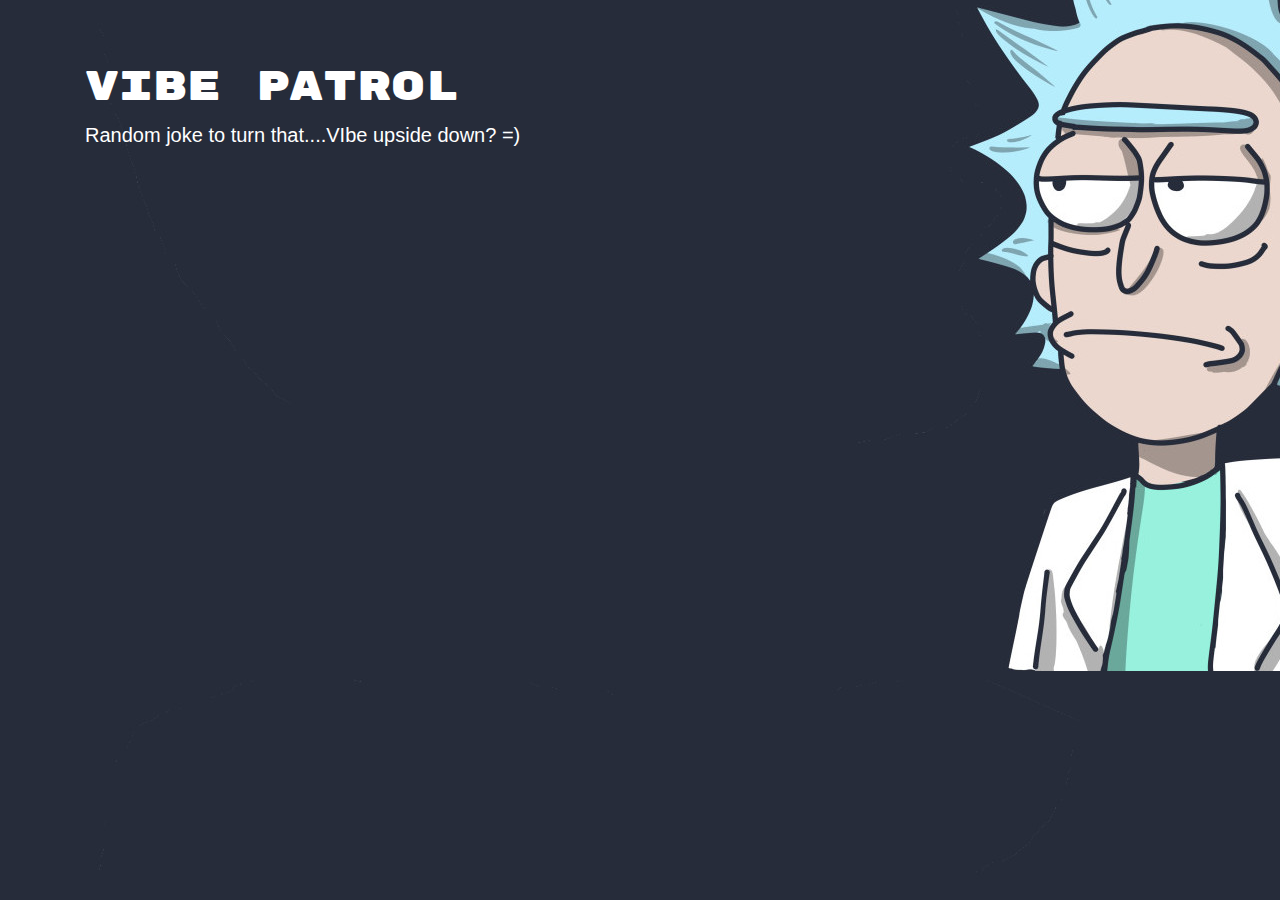
==== joke.html @ a36c543d "Added 2 html filed and fixed css code" ====
<!DOCTYPE html>
<html lang="en">

<head>
    <meta charset="UTF-8">
    <meta name="viewport" content="width=device-width, initial-scale=1.0">
    <meta http-equiv="X-UA-Compatible" content="ie=edge">
    <title>Vibe Patrol</title>

    <link rel="stylesheet" href="https://stackpath.bootstrapcdn.com/bootstrap/4.3.1/css/bootstrap.min.css"
        integrity="sha384-ggOyR0iXCbMQv3Xipma34MD+dH/1fQ784/j6cY/iJTQUOhcWr7x9JvoRxT2MZw1T" crossorigin="anonymous">
    <link rel="stylesheet" href="assets/css/style.css" type="text/css" media="all">
    <link href="https://fonts.googleapis.com/css?family=Rubik+Mono+One&display=swap" rel="stylesheet">
    <script src="assets/javascript/app.js"></script>
    
</head>

<body>
    <section id="mainContainer">
        <div class="jumbotron jumbotron-fluid" id= "headerr">
            <div class="container">
                <h1 class="title">Vibe Patrol</h1>
                <p class="lead">Random joke to turn that....VIbe upside down? =)</p>
            </div>
        </div>

        <div class="joke"></div>

        </div>
    </section>

</body>

</html>
---- assets/css/style.css ----
body{
  background-image: url("../images/rickSanchez.jpg");
  background-position: center;
  color: white;
}
 
.musicPlayer{
  padding-left: 200px;
}

#headerr{
  background: transparent;
}
.container{
  background: transparent;
}

.title{
  font-family: 'Rubik Mono One', sans-serif;
}

#video {
    border: 1px solid black;
    box-shadow: 2px 2px 3px black;
    width:320px;
    height:240px;
  }
  
  #photo {
    border: 1px solid black;
    box-shadow: 2px 2px 3px black;
    width:320px;
    height:240px;
  }
  
  #canvas {
    display:none;
  }
  
  .camera {
    width: 340px;
    display:inline-block;
  }
  
  .output {
    width: 340px;
    display:inline-block;
  }
  
  #startbutton {
    display:block;
    position:relative;
    margin-left:auto;
    margin-right:auto;
    bottom:32px;
    background-color: rgba(0, 150, 0, 0.5);
    border: 1px solid rgba(255, 255, 255, 0.7);
    box-shadow: 0px 0px 1px 2px rgba(0, 0, 0, 0.2);
    font-size: 14px;
    font-family: "Lucida Grande", "Arial", sans-serif;
    color: rgba(255, 255, 255, 1.0);
  }
  
  .contentarea {
    display: flex;
    font-size: 16px;
    font-family: "Lucida Grande", "Arial", sans-serif;
    width: 760px;
  }
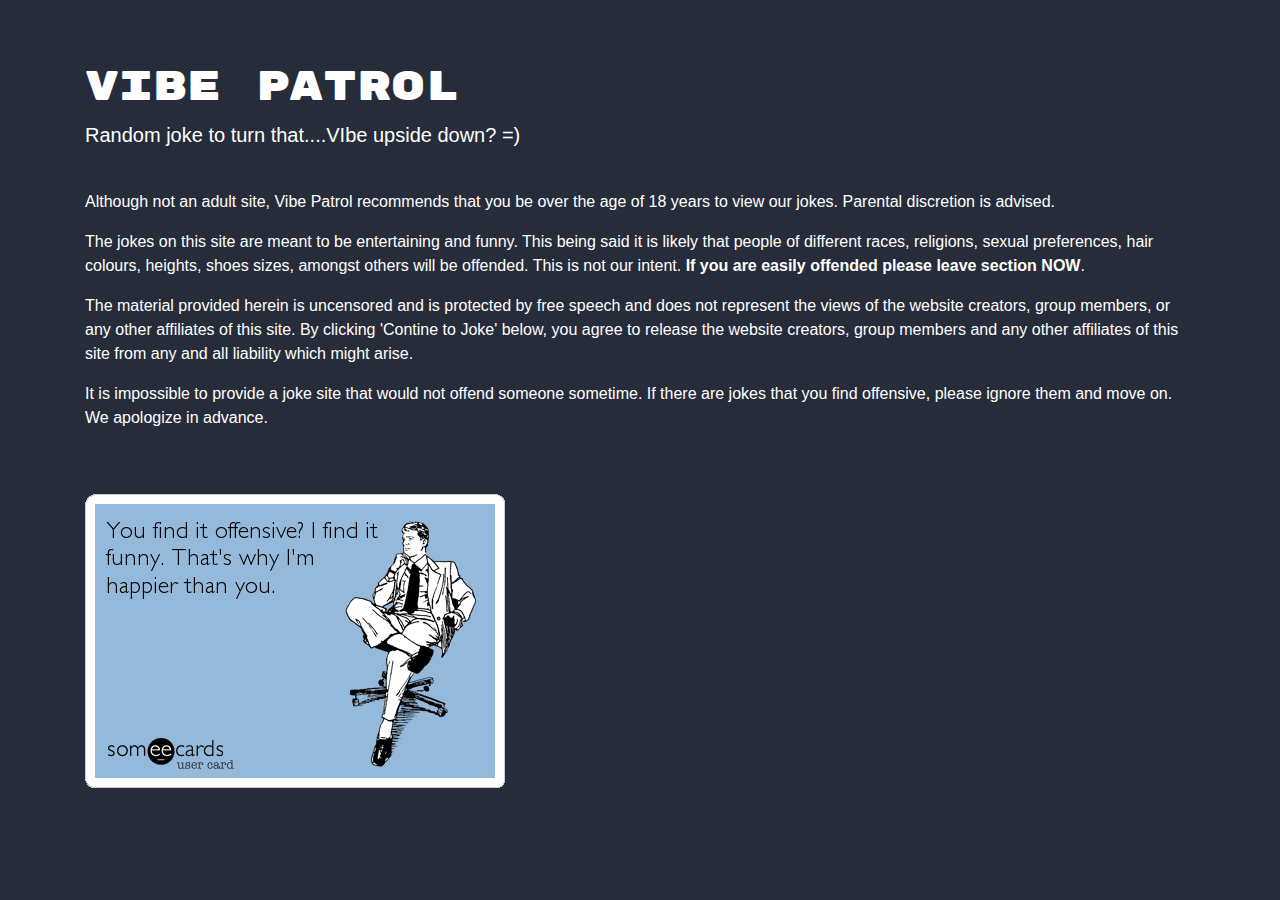
==== commit bc29a9ff: "disclaimer added" ====
--- a/joke.html
+++ b/joke.html
@@ -21,6 +21,14 @@
             <div class="container">
                 <h1 class="title">Vibe Patrol</h1>
                 <p class="lead">Random joke to turn that....VIbe upside down? =)</p>
+                <br>
+                <p>Although not an adult site, Vibe Patrol recommends that you be over the age of 18 years to view our jokes. Parental discretion is advised.</p>
+                <p>The jokes on this site are meant to be entertaining and funny. This being said it is likely that people of different races, religions, sexual preferences, hair colours, heights, shoes sizes, amongst others will be offended. This is not our intent. <b>If you are easily offended please leave section NOW</b>.</p>
+                <p>The material provided herein is uncensored and is protected by free speech and does not represent the views of the website creators, group members,  or any other affiliates of this site. By clicking 'Contine to Joke' below, you agree to release the website creators, group members and any other affiliates of this site from any and all liability which might arise.</p>
+                <p>It is impossible to provide a joke site that would not offend someone sometime. If there are jokes that you find offensive, please ignore them and move on. We apologize in advance.</p>
+                <br>
+                <br>
+                <img src="assets/images/offensive.png">
             </div>
         </div>
 
--- a/assets/css/style.css
+++ b/assets/css/style.css
@@ -1,69 +1,70 @@
-body{
-  background-image: url("../images/rickSanchez.jpg");
-  background-position: center;
-  color: white;
-}
- 
-.musicPlayer{
-  padding-left: 200px;
-}
-
-#headerr{
-  background: transparent;
-}
-.container{
-  background: transparent;
-}
-
-.title{
-  font-family: 'Rubik Mono One', sans-serif;
-}
-
-#video {
-    border: 1px solid black;
-    box-shadow: 2px 2px 3px black;
-    width:320px;
-    height:240px;
+#main{
+  display: flex;
+  flex-direction: row;
+  justify-content: space-between;
   }
   
-  #photo {
-    border: 1px solid black;
-    box-shadow: 2px 2px 3px black;
-    width:320px;
-    height:240px;
+  body{
+    color: white;
+    background-color: #262c3a;
   }
   
-  #canvas {
-    display:none;
+  #headerr{
+    background: transparent;
+  }
+  .container{
+    background: transparent;
   }
   
-  .camera {
-    width: 340px;
-    display:inline-block;
+  .title{
+    font-family: 'Rubik Mono One', sans-serif;
   }
   
-  .output {
-    width: 340px;
-    display:inline-block;
-  }
-  
-  #startbutton {
-    display:block;
-    position:relative;
-    margin-left:auto;
-    margin-right:auto;
-    bottom:32px;
-    background-color: rgba(0, 150, 0, 0.5);
-    border: 1px solid rgba(255, 255, 255, 0.7);
-    box-shadow: 0px 0px 1px 2px rgba(0, 0, 0, 0.2);
-    font-size: 14px;
-    font-family: "Lucida Grande", "Arial", sans-serif;
-    color: rgba(255, 255, 255, 1.0);
-  }
-  
-  .contentarea {
-    display: flex;
-    font-size: 16px;
-    font-family: "Lucida Grande", "Arial", sans-serif;
-    width: 760px;
-  }+  #video {
+      border: 1px solid black;
+      box-shadow: 2px 2px 3px black;
+      width:320px;
+      height:240px;
+    }
+    
+    #photo {
+      border: 1px solid black;
+      box-shadow: 2px 2px 3px black;
+      width:320px;
+      height:240px;
+    }
+    
+    #canvas {
+      display:none;
+    }
+    
+    .camera {
+      width: 340px;
+      display:inline-block;
+    }
+    
+    .output {
+      width: 340px;
+      display:inline-block;
+    }
+    
+    #startbutton {
+      display:block;
+      position:relative;
+      margin-left:auto;
+      margin-right:auto;
+      bottom:32px;
+      background-color: rgba(0, 150, 0, 0.5);
+      border: 1px solid rgba(255, 255, 255, 0.7);
+      box-shadow: 0px 0px 1px 2px rgba(0, 0, 0, 0.2);
+      font-size: 14px;
+      font-family: "Lucida Grande", "Arial", sans-serif;
+      color: rgba(255, 255, 255, 1.0);
+    }
+    
+    .contentarea {
+      display: flex;
+      font-size: 16px;
+      font-family: "Lucida Grande", "Arial", sans-serif;
+      width: 760px;
+    }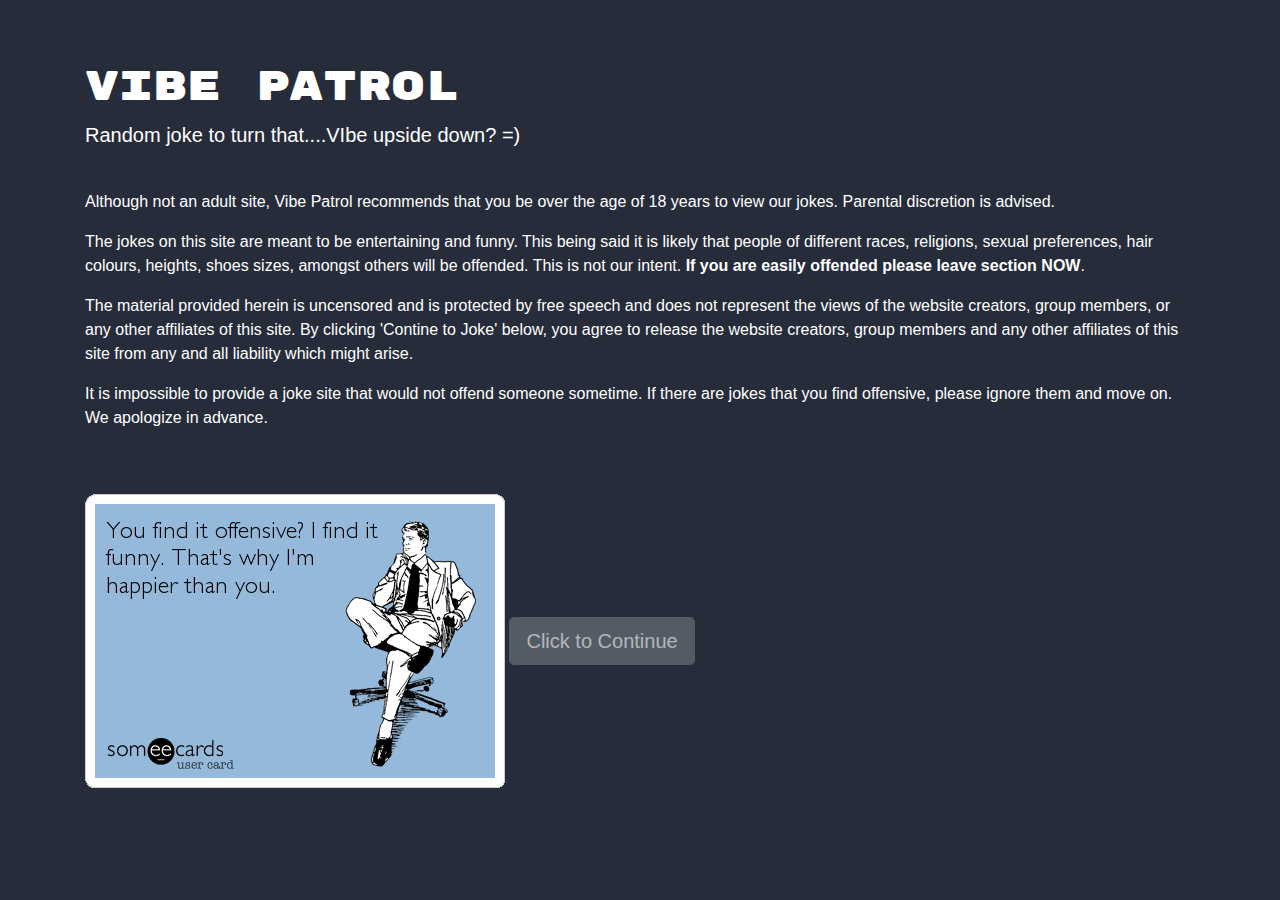
==== commit f619a543: "added more to the html and css pages -aimee" ====
--- a/joke.html
+++ b/joke.html
@@ -11,7 +11,7 @@
         integrity="sha384-ggOyR0iXCbMQv3Xipma34MD+dH/1fQ784/j6cY/iJTQUOhcWr7x9JvoRxT2MZw1T" crossorigin="anonymous">
     <link rel="stylesheet" href="assets/css/style.css" type="text/css" media="all">
     <link href="https://fonts.googleapis.com/css?family=Rubik+Mono+One&display=swap" rel="stylesheet">
-    <script src="assets/javascript/app.js"></script>
+    
     
 </head>
 
@@ -28,15 +28,22 @@
                 <p>It is impossible to provide a joke site that would not offend someone sometime. If there are jokes that you find offensive, please ignore them and move on. We apologize in advance.</p>
                 <br>
                 <br>
-                <img src="assets/images/offensive.png">
+                <section id="memeButton">
+                    <img src="assets/images/offensive.png">
+                    <a href="joke2.html" id = "continueButton" class="btn btn-secondary btn-lg disabled" tabindex="-1" role="button" aria-disabled="true">Click to Continue</a>
+                </section>
+               
             </div>
         </div>
-
+       
         <div class="joke"></div>
 
         </div>
     </section>
 
+    <script src="assets/javascript/app.js"></script>
+    <script src="https://cdnjs.cloudflare.com/ajax/libs/jquery/3.2.1/jquery.min.js"></script>
+
 </body>
 
 </html>
--- a/assets/css/style.css
+++ b/assets/css/style.css
@@ -18,6 +18,22 @@
   
   .title{
     font-family: 'Rubik Mono One', sans-serif;
+  }
+
+  .memeButton{
+    display: flex;
+    flex-direction: row;
+    justify-content: space-between;
+  }
+
+  .musicPlayer{
+    padding-left: 20px;
+  }
+
+  #startOverButton{
+    display: flex;
+    flex-direction: column;
+    margin-left: 20px;
   }
   
   #video {
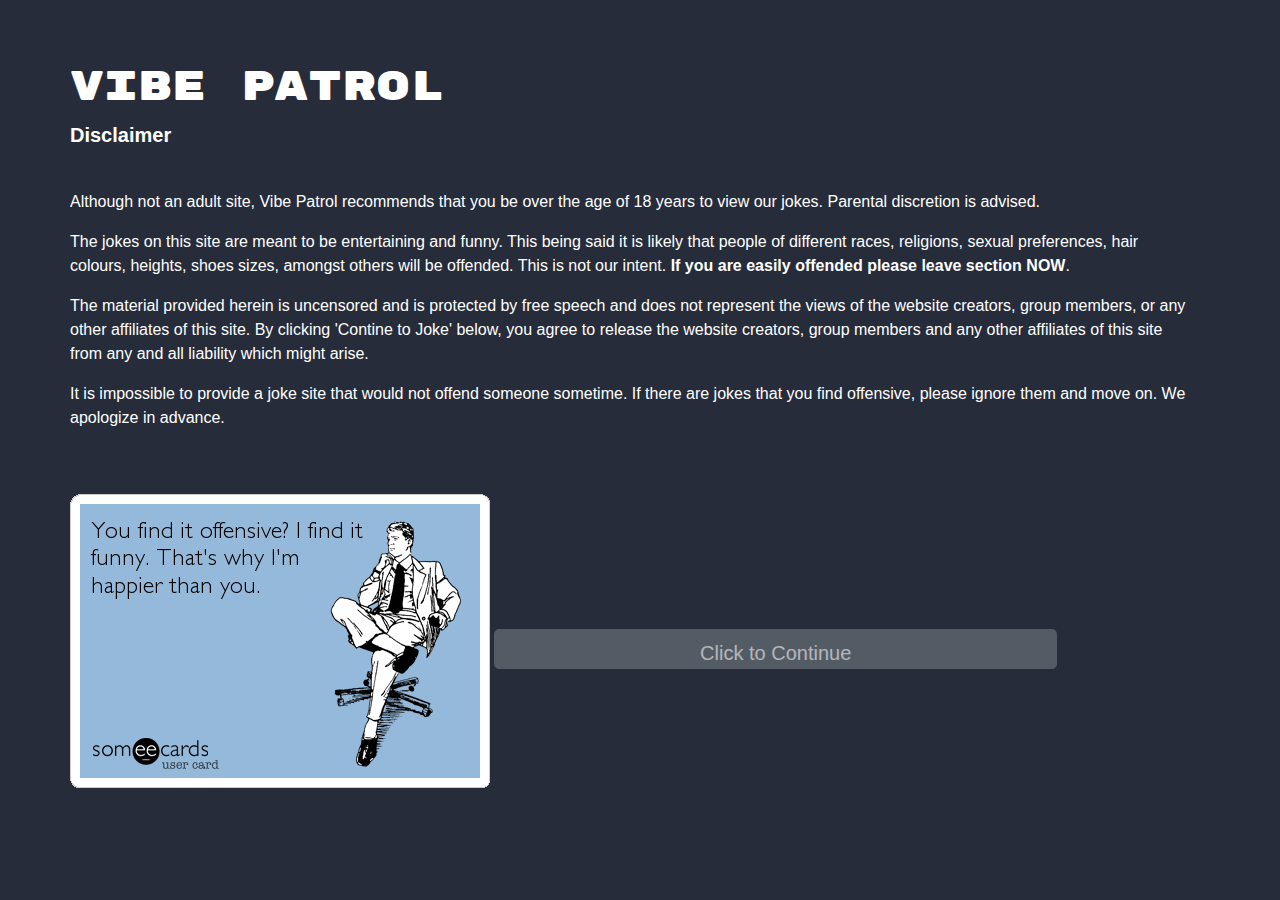
==== commit 2065a498: "Linked all buttons to JS functions. Cleaned up CSS for the most part. Will continue to update" ====
--- a/joke.html
+++ b/joke.html
@@ -11,16 +11,19 @@
         integrity="sha384-ggOyR0iXCbMQv3Xipma34MD+dH/1fQ784/j6cY/iJTQUOhcWr7x9JvoRxT2MZw1T" crossorigin="anonymous">
     <link rel="stylesheet" href="assets/css/style.css" type="text/css" media="all">
     <link href="https://fonts.googleapis.com/css?family=Rubik+Mono+One&display=swap" rel="stylesheet">
+    <!--link to jQuery & AJAX-->
+    <script src="https://cdnjs.cloudflare.com/ajax/libs/jquery/3.2.1/jquery.min.js"></script>
+
     
     
 </head>
 
 <body>
-    <section id="mainContainer">
+    <section id="main">
         <div class="jumbotron jumbotron-fluid" id= "headerr">
             <div class="container">
                 <h1 class="title">Vibe Patrol</h1>
-                <p class="lead">Random joke to turn that....VIbe upside down? =)</p>
+                <p class="lead">Disclaimer</p>
                 <br>
                 <p>Although not an adult site, Vibe Patrol recommends that you be over the age of 18 years to view our jokes. Parental discretion is advised.</p>
                 <p>The jokes on this site are meant to be entertaining and funny. This being said it is likely that people of different races, religions, sexual preferences, hair colours, heights, shoes sizes, amongst others will be offended. This is not our intent. <b>If you are easily offended please leave section NOW</b>.</p>
@@ -30,7 +33,7 @@
                 <br>
                 <section id="memeButton">
                     <img src="assets/images/offensive.png">
-                    <a href="joke2.html" id = "continueButton" class="btn btn-secondary btn-lg disabled" tabindex="-1" role="button" aria-disabled="true">Click to Continue</a>
+                    <a href="joke2.html" id="continueButton" class="btn btn-secondary btn-lg disabled" tabindex="-1" role="button" aria-disabled="true">Click to Continue</a>
                 </section>
                
             </div>
@@ -42,8 +45,6 @@
     </section>
 
     <script src="assets/javascript/app.js"></script>
-    <script src="https://cdnjs.cloudflare.com/ajax/libs/jquery/3.2.1/jquery.min.js"></script>
-
 </body>
 
 </html>
--- a/assets/css/style.css
+++ b/assets/css/style.css
@@ -1,23 +1,58 @@
-#main{
-  display: flex;
-  flex-direction: row;
-  justify-content: space-between;
-  }
-  
   body{
     color: white;
     background-color: #262c3a;
+    margin: 0;
+  }
+
+.main{
+  display: flex;
+  flex-direction: row;
+  justify-content: space-around;
+  padding-left: 100px;
+  }
+
+  #mainContainer-index{
+    width: 750px;
+  }
+
+  #mainContainer-music{
+    width: 750px;
+  }
+
+
+  #conDis{
+    margin: auto;
+    padding-left: 0;
+    width: 800px;
+    text-align: center;
+  }
+  .lead{
+    font-weight: bolder
   }
   
+  #continueButton{
+    margin: auto;
+    margin-top: 15px;
+    height: 40px;
+    width: 50%;
+
+  }
+
   #headerr{
     background: transparent;
+    padding-bottom: 0;
   }
   .container{
     background: transparent;
+    padding-left: 0;
   }
   
   .title{
     font-family: 'Rubik Mono One', sans-serif;
+  }
+
+  #emotionOutput{
+    color: #b4eefc;
   }
 
   .memeButton{
@@ -26,28 +61,39 @@
     justify-content: space-between;
   }
 
-  .musicPlayer{
-    padding-left: 20px;
+  #appInfo{
+    margin: 0;
+    padding: 0;
   }
 
   #startOverButton{
     display: flex;
     flex-direction: column;
-    margin-left: 20px;
+    background-color: #b4eefc;
+    margin-top: 10px;
   }
-  
+  .media{
+    border: 1px solid green;
+    width: 800px;
+  }
+
   #video {
       border: 1px solid black;
       box-shadow: 2px 2px 3px black;
-      width:320px;
-      height:240px;
+      width:500px;
     }
     
-    #photo {
+    #selfie {
       border: 1px solid black;
       box-shadow: 2px 2px 3px black;
-      width:320px;
-      height:240px;
+    }
+
+    #retakeTxt{
+      text-align: center;
+      border: 1px solid;
+      margin: auto;
+      font-size: 30px;
+      margin-left: 30px;
     }
     
     #canvas {
@@ -55,20 +101,22 @@
     }
     
     .camera {
-      width: 340px;
+      width: 500px;
+      height: 378px;;
       display:inline-block;
     }
     
     .output {
-      width: 340px;
+      width: 500px;
       display:inline-block;
     }
     
     #startbutton {
-      display:block;
+      display:flex;
       position:relative;
-      margin-left:auto;
-      margin-right:auto;
+      /* margin-left:auto; */
+      /* margin-right:auto; */
+      margin: auto;
       bottom:32px;
       background-color: rgba(0, 150, 0, 0.5);
       border: 1px solid rgba(255, 255, 255, 0.7);
@@ -83,4 +131,10 @@
       font-size: 16px;
       font-family: "Lucida Grande", "Arial", sans-serif;
       width: 760px;
+    }
+
+    #mediaId{
+      border: 1px solid;
+      text-align: center;
+      width: 500px;
     }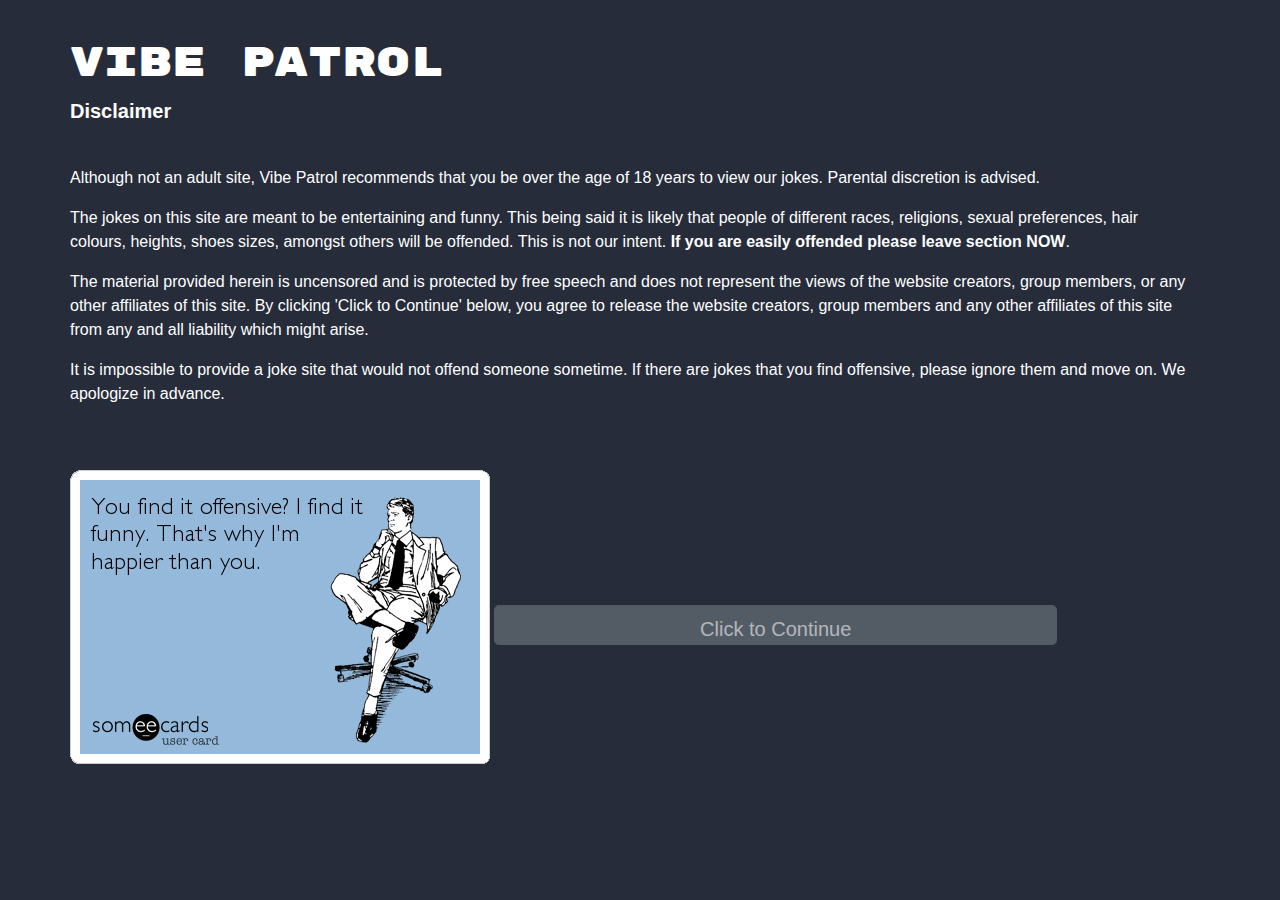
==== commit 517791ea: "updated readme file and html formatting." ====
--- a/joke.html
+++ b/joke.html
@@ -27,7 +27,7 @@
                 <br>
                 <p>Although not an adult site, Vibe Patrol recommends that you be over the age of 18 years to view our jokes. Parental discretion is advised.</p>
                 <p>The jokes on this site are meant to be entertaining and funny. This being said it is likely that people of different races, religions, sexual preferences, hair colours, heights, shoes sizes, amongst others will be offended. This is not our intent. <b>If you are easily offended please leave section NOW</b>.</p>
-                <p>The material provided herein is uncensored and is protected by free speech and does not represent the views of the website creators, group members,  or any other affiliates of this site. By clicking 'Contine to Joke' below, you agree to release the website creators, group members and any other affiliates of this site from any and all liability which might arise.</p>
+                <p>The material provided herein is uncensored and is protected by free speech and does not represent the views of the website creators, group members,  or any other affiliates of this site. By clicking 'Click to Continue' below, you agree to release the website creators, group members and any other affiliates of this site from any and all liability which might arise.</p>
                 <p>It is impossible to provide a joke site that would not offend someone sometime. If there are jokes that you find offensive, please ignore them and move on. We apologize in advance.</p>
                 <br>
                 <br>
--- a/assets/css/style.css
+++ b/assets/css/style.css
@@ -9,6 +9,7 @@
   flex-direction: row;
   justify-content: space-around;
   padding-left: 100px;
+  margin-top: 0px;
   }
 
   #mainContainer-index{
@@ -35,13 +36,18 @@
     margin-top: 15px;
     height: 40px;
     width: 50%;
-
   }
 
   #headerr{
     background: transparent;
     padding-bottom: 0;
+    padding-top: 40px;
   }
+
+  .disHead{
+    padding-top: 0 !important;
+  }
+
   .container{
     background: transparent;
     padding-left: 0;
@@ -53,6 +59,9 @@
 
   #emotionOutput{
     color: #b4eefc;
+    width: 500px;
+    text-align: center;
+    margin-top: 10px;
   }
 
   .memeButton{
@@ -66,14 +75,7 @@
     padding: 0;
   }
 
-  #startOverButton{
-    display: flex;
-    flex-direction: column;
-    background-color: #b4eefc;
-    margin-top: 10px;
-  }
   .media{
-    border: 1px solid green;
     width: 800px;
   }
 
@@ -90,10 +92,10 @@
 
     #retakeTxt{
       text-align: center;
-      border: 1px solid;
       margin: auto;
-      font-size: 30px;
+      font-size: 16px;
       margin-left: 30px;
+      font-style: italic;
     }
     
     #canvas {
@@ -134,7 +136,53 @@
     }
 
     #mediaId{
-      border: 1px solid;
       text-align: center;
       width: 500px;
-    }+
+    }
+
+    #toMusic{
+      width: 150px;
+      background-color: #b4eefc;
+      font-weight: bold;
+      padding: 5px;
+      border: none;
+      
+    } 
+
+    #toDis{
+      width: 150px;
+      background-color: #000000;
+      color: #b4eefc;
+      font-weight: bold;
+      padding: 5px;
+      border: none;    
+    }
+
+    #jokeSec{
+      height: auto;
+      width: 600px;
+    }
+
+    #jokeBtns{
+      display: flex;
+      justify-content: space-around;
+      width: 450px;
+      margin: auto;
+      margin-top: 10px;
+    }
+
+    #startOverButton{
+      background-color: #a3d7e4;
+      padding: 5px;
+      font-weight: bold;
+    }  
+
+    #newJoke{
+      background-color: #000000;
+      color: #b4eefc;
+      font-weight: bold;
+      padding: 5px;
+      
+    }
+
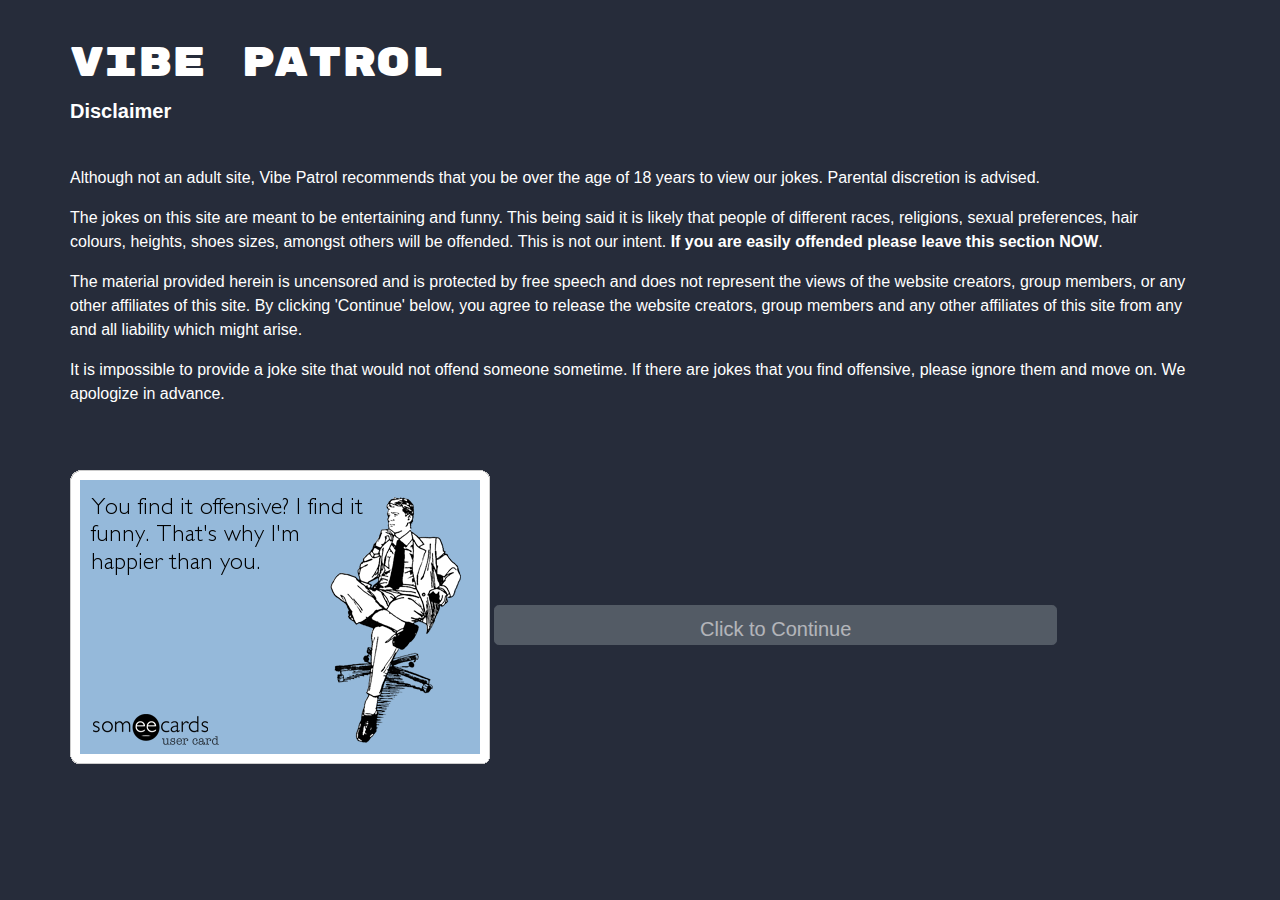
==== commit 8cde71ae: "edited for typos on the disclaimer section." ====
--- a/joke.html
+++ b/joke.html
@@ -26,8 +26,8 @@
                 <p class="lead">Disclaimer</p>
                 <br>
                 <p>Although not an adult site, Vibe Patrol recommends that you be over the age of 18 years to view our jokes. Parental discretion is advised.</p>
-                <p>The jokes on this site are meant to be entertaining and funny. This being said it is likely that people of different races, religions, sexual preferences, hair colours, heights, shoes sizes, amongst others will be offended. This is not our intent. <b>If you are easily offended please leave section NOW</b>.</p>
-                <p>The material provided herein is uncensored and is protected by free speech and does not represent the views of the website creators, group members,  or any other affiliates of this site. By clicking 'Click to Continue' below, you agree to release the website creators, group members and any other affiliates of this site from any and all liability which might arise.</p>
+                <p>The jokes on this site are meant to be entertaining and funny. This being said it is likely that people of different races, religions, sexual preferences, hair colours, heights, shoes sizes, amongst others will be offended. This is not our intent. <b>If you are easily offended please leave this section NOW</b>.</p>
+                <p>The material provided herein is uncensored and is protected by free speech and does not represent the views of the website creators, group members,  or any other affiliates of this site. By clicking 'Continue' below, you agree to release the website creators, group members and any other affiliates of this site from any and all liability which might arise.</p>
                 <p>It is impossible to provide a joke site that would not offend someone sometime. If there are jokes that you find offensive, please ignore them and move on. We apologize in advance.</p>
                 <br>
                 <br>
